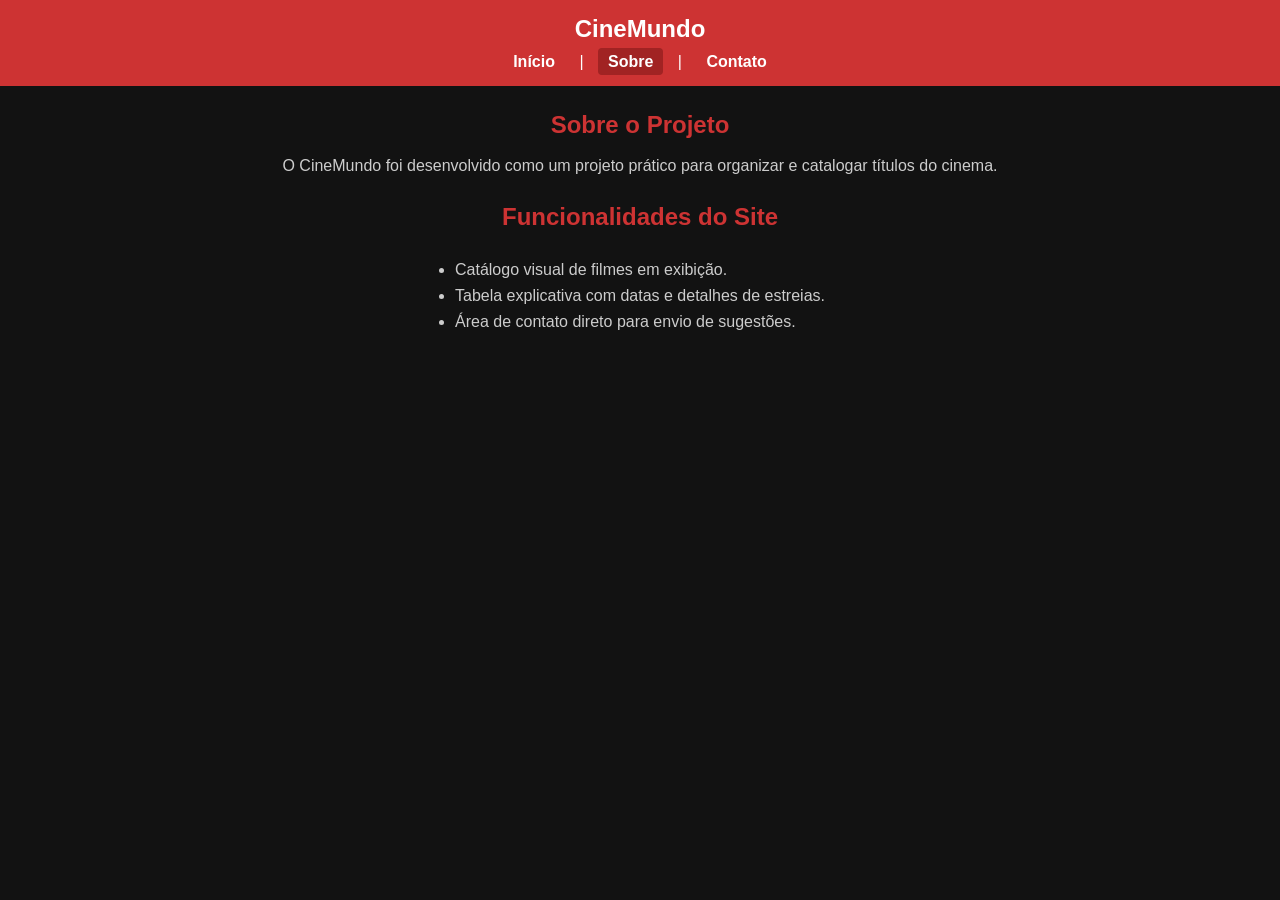
==== sobre.html @ c8fe57f0 "commit" ====
<!DOCTYPE html>
<html lang="pt-BR">
<head>
    <meta charset="UTF-8">
    <meta name="viewport" content="width=device-width, initial-scale=1.0">
    <title>CineMundo - Sobre</title>
    <link rel="stylesheet" href="style.css">
</head>
<body>

    <header>
        <h1>CineMundo</h1>
        <nav>
            <a href="index.html">Início</a> |
            <a href="sobre.html" class="ativo">Sobre</a> |
            <a href="contato.html">Contato</a>
        </nav>
    </header>

    <main>
        <h2>Sobre o Projeto</h2>
        <p>O CineMundo foi desenvolvido como um projeto prático para organizar e catalogar títulos do cinema.</p>

        <h2>Funcionalidades do Site</h2>
        <ul>
            <li>Catálogo visual de filmes em exibição.</li>
            <li>Tabela explicativa com datas e detalhes de estreias.</li>
            <li>Área de contato direto para envio de sugestões.</li>
        </ul>
    </main>

</body>
</html>
---- style.css ----
* {
    margin: 0;
    padding: 0;
    box-sizing: border-box;
}

body {
    background-color: #121212;
    color: #ffffff;
    font-family: Arial, sans-serif;
    text-align: center;
    padding-bottom: 30px;
}


header {
    background-color: #CD3333;
    padding: 15px;
    margin-bottom: 25px;
}

header h1 {
    font-size: 24px;
    margin-bottom: 10px;
}

nav a {
    color: #ffffff;
    text-decoration: none;
    margin: 0 10px;
    font-weight: bold;
    padding: 5px 10px;
    border-radius: 4px;
}

nav a:hover, nav a.ativo {
    background-color: #a12323;
}


main {
    max-width: 800px;
    margin: 0 auto;
    padding: 0 15px;
}

h2 {
    color: #CD3333;
    margin: 25px 0 15px 0;
}

p {
    color: #cccccc;
    line-height: 1.5;
    margin-bottom: 15px;
}


.filmes-cartaz {
    display: flex;
    justify-content: center;
    gap: 20px;
    flex-wrap: wrap;
    margin: 20px 0;
}

.card-filme {
    background-color: #1e1e1e;
    padding: 10px;
    border-radius: 8px;
    width: 160px;
}

.card-filme img {
    width: 100%;
    height: 220px;
    object-fit: cover;
    border-radius: 6px;
}

.card-filme h3 {
    font-size: 15px;
    margin-top: 8px;
}


table {
    margin: 20px auto;
    border-collapse: collapse;
    width: 100%;
    max-width: 500px;
    background-color: #1e1e1e;
}

th, td {
    border: 1px solid #333;
    padding: 10px;
}

th {
    background-color: #CD3333;
    color: #ffffff;
}


ul, ol {
    display: inline-block;
    text-align: left;
    color: #cccccc;
    margin: 15px 0;
}

li {
    margin-bottom: 8px;
}


form {
    background-color: #1e1e1e;
    padding: 20px;
    border-radius: 8px;
    max-width: 400px;
    margin: 0 auto;
}

input, textarea {
    width: 100%;
    padding: 10px;
    margin-bottom: 12px;
    background-color: #2b2b2b;
    border: 1px solid #444;
    color: #ffffff;
    border-radius: 4px;
}

button {
    width: 100%;
    padding: 10px;
    background-color: #CD3333;
    color: #ffffff;
    border: none;
    border-radius: 4px;
    font-weight: bold;
    cursor: pointer;
}

button:hover {
    background-color: #a12323;
}
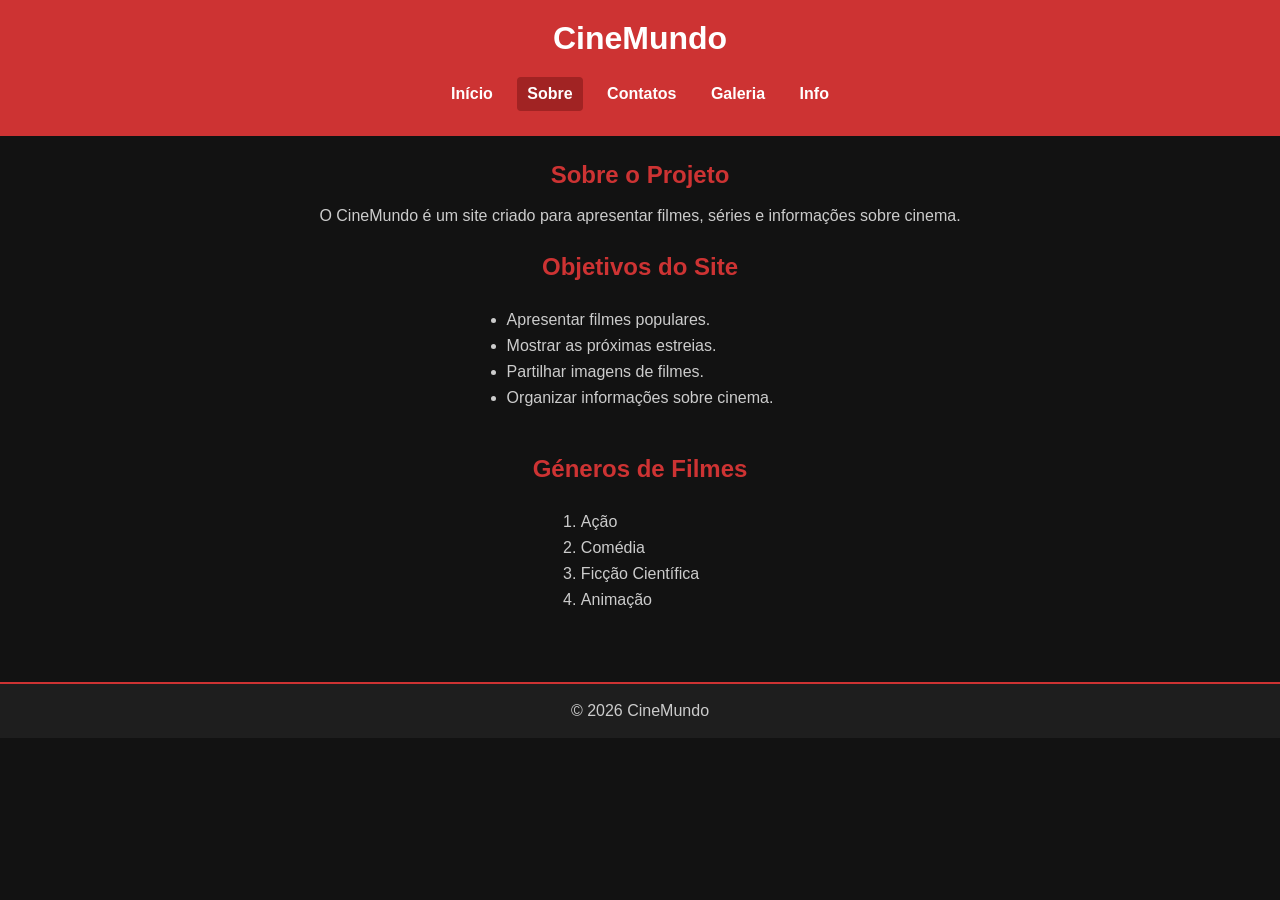
==== commit 22d5e54c: "cinemax" ====
--- a/sobre.html
+++ b/sobre.html
@@ -11,23 +11,38 @@
     <header>
         <h1>CineMundo</h1>
         <nav>
-            <a href="index.html">Início</a> |
-            <a href="sobre.html" class="ativo">Sobre</a> |
-            <a href="contato.html">Contato</a>
+            <a href="index.html">Início</a>
+            <a href="sobre.html" class="ativo">Sobre</a>
+            <a href="contato.html">Contatos</a>
+            <a href="galeria.html">Galeria</a>
+            <a href="info.html">Info</a>
         </nav>
     </header>
 
     <main>
         <h2>Sobre o Projeto</h2>
-        <p>O CineMundo foi desenvolvido como um projeto prático para organizar e catalogar títulos do cinema.</p>
+        <p>O CineMundo é um site criado para apresentar filmes, séries e informações sobre cinema.</p>
 
-        <h2>Funcionalidades do Site</h2>
+        <h2>Objetivos do Site</h2>
         <ul>
-            <li>Catálogo visual de filmes em exibição.</li>
-            <li>Tabela explicativa com datas e detalhes de estreias.</li>
-            <li>Área de contato direto para envio de sugestões.</li>
+            <li>Apresentar filmes populares.</li>
+            <li>Mostrar as próximas estreias.</li>
+            <li>Partilhar imagens de filmes.</li>
+            <li>Organizar informações sobre cinema.</li>
         </ul>
+
+        <h2>Géneros de Filmes</h2>
+        <ol>
+            <li>Ação</li>
+            <li>Comédia</li>
+            <li>Ficção Científica</li>
+            <li>Animação</li>
+        </ol>
     </main>
+
+    <footer>
+        <p>© 2026 CineMundo</p>
+    </footer>
 
 </body>
 </html>
--- a/style.css
+++ b/style.css
@@ -6,47 +6,46 @@
 
 body {
     background-color: #121212;
-    color: #ffffff;
+    color: white;
     font-family: Arial, sans-serif;
     text-align: center;
-    padding-bottom: 30px;
 }
-
 
 header {
     background-color: #CD3333;
-    padding: 15px;
+    padding: 20px;
     margin-bottom: 25px;
 }
 
 header h1 {
-    font-size: 24px;
-    margin-bottom: 10px;
+    margin-bottom: 15px;
 }
 
 nav a {
-    color: #ffffff;
+    display: inline-block;
+    color: white;
     text-decoration: none;
-    margin: 0 10px;
+    margin: 5px;
+    padding: 8px 10px;
+    border-radius: 4px;
     font-weight: bold;
-    padding: 5px 10px;
-    border-radius: 4px;
 }
 
-nav a:hover, nav a.ativo {
+nav a:hover,
+nav a.ativo {
     background-color: #a12323;
 }
-
 
 main {
     max-width: 800px;
     margin: 0 auto;
-    padding: 0 15px;
+    padding: 0 15px 30px;
+    min-height: 400px;
 }
 
 h2 {
     color: #CD3333;
-    margin: 25px 0 15px 0;
+    margin: 25px 0 15px;
 }
 
 p {
@@ -55,8 +54,8 @@
     margin-bottom: 15px;
 }
 
-
-.filmes-cartaz {
+.filmes-cartaz,
+.galeria {
     display: flex;
     justify-content: center;
     gap: 20px;
@@ -67,8 +66,15 @@
 .card-filme {
     background-color: #1e1e1e;
     padding: 10px;
+    border: 1px solid #333;
     border-radius: 8px;
-    width: 160px;
+    width: 200px;
+    transition: 0.3s;
+}
+
+.card-filme:hover {
+    border-color: #CD3333;
+    transform: translateY(-3px);
 }
 
 .card-filme img {
@@ -83,27 +89,29 @@
     margin-top: 8px;
 }
 
-
 table {
+    width: 100%;
     margin: 20px auto;
     border-collapse: collapse;
-    width: 100%;
-    max-width: 500px;
     background-color: #1e1e1e;
 }
 
-th, td {
-    border: 1px solid #333;
+th,
+td {
+    border: 1px solid #444;
     padding: 10px;
 }
 
 th {
     background-color: #CD3333;
-    color: #ffffff;
 }
 
+tr:nth-child(even) {
+    background-color: #292929;
+}
 
-ul, ol {
+ul,
+ol {
     display: inline-block;
     text-align: left;
     color: #cccccc;
@@ -114,22 +122,29 @@
     margin-bottom: 8px;
 }
 
-
 form {
     background-color: #1e1e1e;
     padding: 20px;
+    border: 1px solid #333;
     border-radius: 8px;
     max-width: 400px;
-    margin: 0 auto;
+    margin: 20px auto;
+    text-align: left;
 }
 
-input, textarea {
+label {
+    display: block;
+    margin-bottom: 5px;
+}
+
+input,
+textarea {
     width: 100%;
     padding: 10px;
-    margin-bottom: 12px;
+    margin-bottom: 15px;
     background-color: #2b2b2b;
     border: 1px solid #444;
-    color: #ffffff;
+    color: white;
     border-radius: 4px;
 }
 
@@ -137,7 +152,7 @@
     width: 100%;
     padding: 10px;
     background-color: #CD3333;
-    color: #ffffff;
+    color: white;
     border: none;
     border-radius: 4px;
     font-weight: bold;
@@ -146,4 +161,36 @@
 
 button:hover {
     background-color: #a12323;
+}
+
+footer {
+    background-color: #1e1e1e;
+    border-top: 2px solid #CD3333;
+    padding: 15px;
+    margin-top: 20px;
+}
+
+footer p {
+    margin: 0;
+}
+
+@media (max-width: 600px) {
+    nav a {
+        margin: 3px;
+        padding: 7px;
+    }
+
+    .card-filme {
+        width: 160px;
+    }
+
+    .card-filme img {
+        height: 190px;
+    }
+
+    th,
+    td {
+        padding: 6px;
+        font-size: 13px;
+    }
 }
